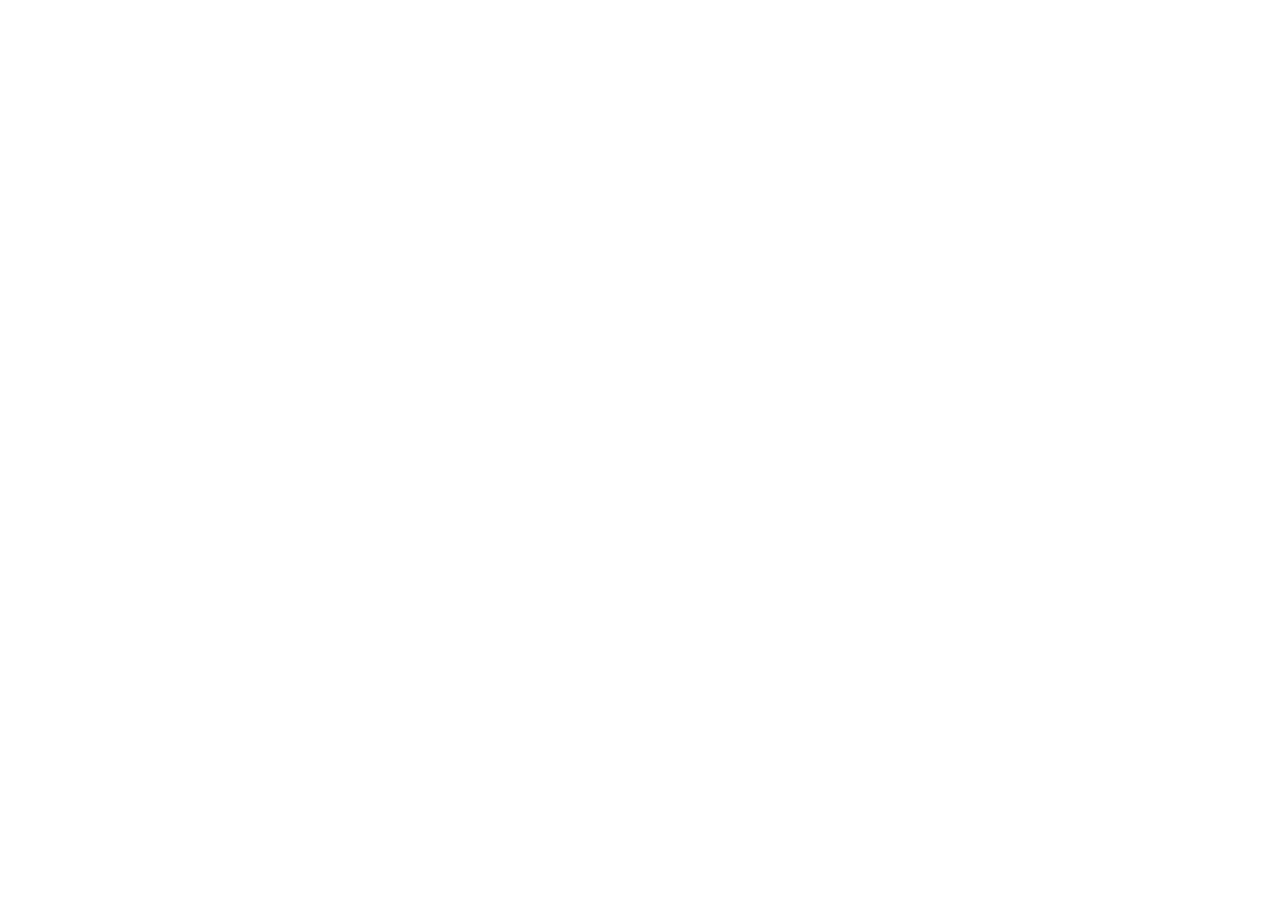
==== main/index.html @ b75e65af "Initial Commit" ====
<!DOCTYPE html>
<html lang="en">
<head>
    <meta charset="UTF-8">
    <meta name="viewport" content="width=device-width, initial-scale=1.0">
    <title>Lama Rama Cafe</title>
    <link rel="stylesheet" href="./CSS/index.css">
    <script src="./JS/index.js" defer></script>
</head>
<body>

    <header>

    </header>

    <main>

    </main>
    
    <footer>
        
    </footer>

</body>
</html>
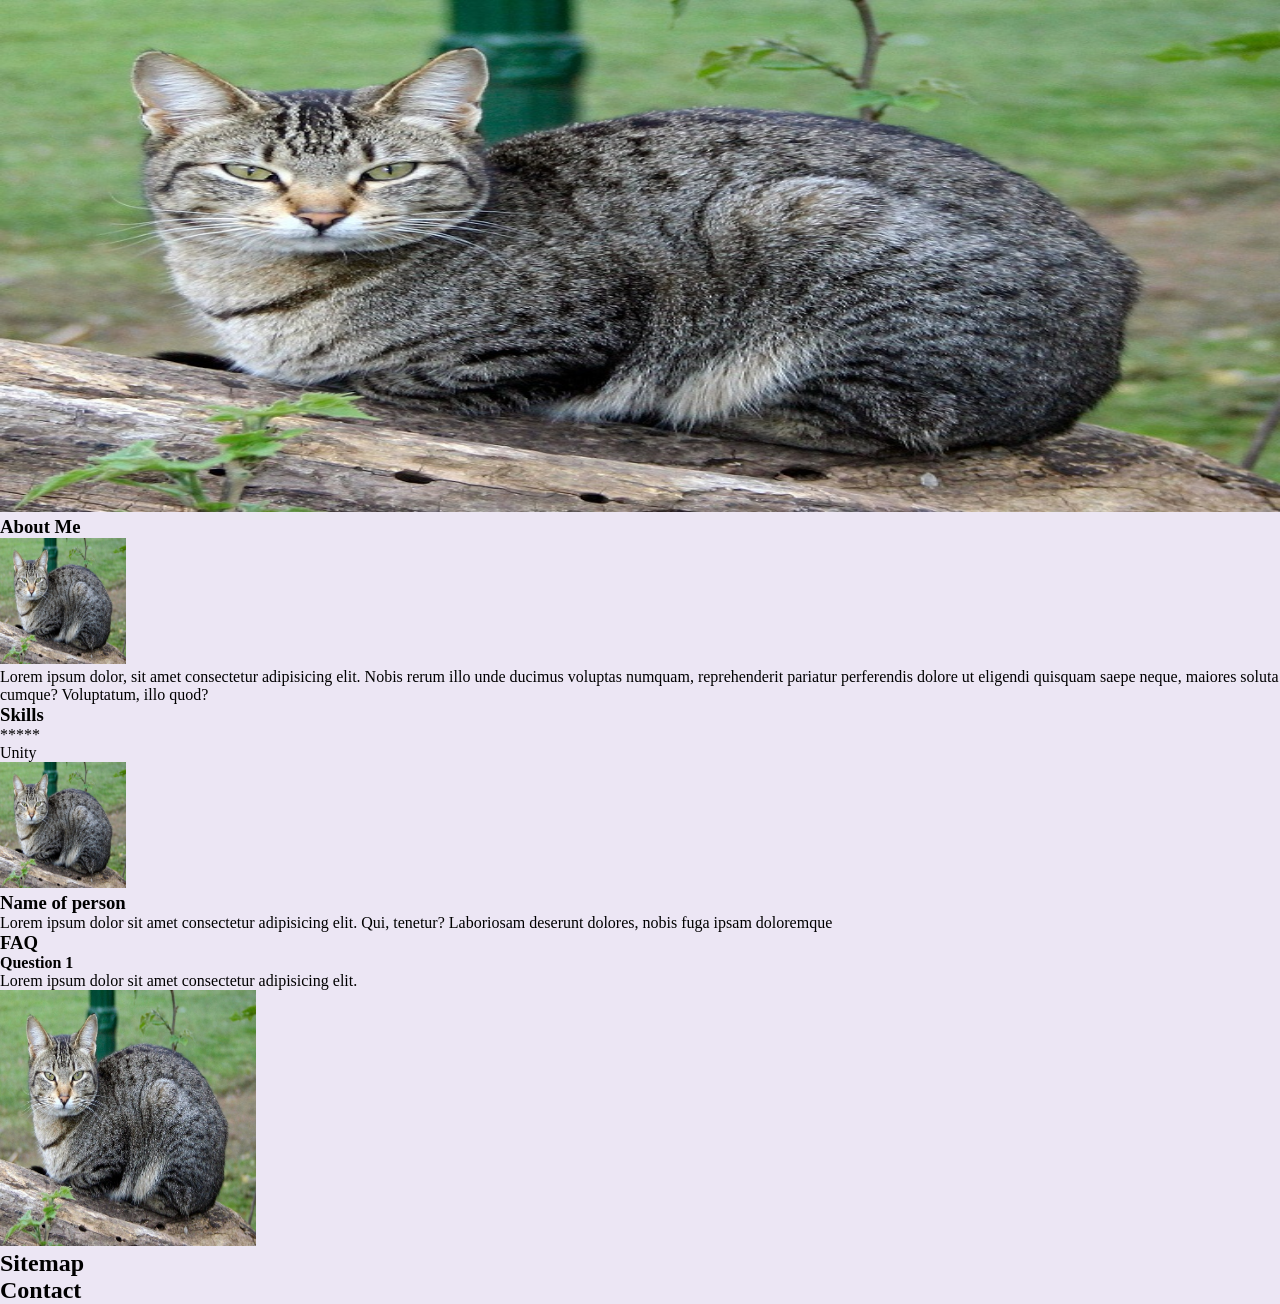
==== commit f00891d0: "index and contact pages" ====
--- a/main/index.html
+++ b/main/index.html
@@ -3,7 +3,7 @@
 <head>
     <meta charset="UTF-8">
     <meta name="viewport" content="width=device-width, initial-scale=1.0">
-    <title>Lama Rama Cafe</title>
+    <title>About Me</title>
     <link rel="stylesheet" href="./CSS/index.css">
     <script src="./JS/index.js" defer></script>
 </head>
@@ -14,11 +14,61 @@
     </header>
 
     <main>
+        <section id="heroContainer">
+            <img src="./ASSETS/IMAGES/test1.png" id="heroImage" alt="Hero section image showing multiple projects on rotation" width="100%" height="512">
+            <div id="imageSelect"></div>
+        </section>
+
+        <section id="AboutMe&SkillsContainer">
+            <div id="aboutMe">
+                <h3>About Me</h3>
+                <img src="./ASSETS/IMAGES/test1.png" id="aboutMeImg" alt="Image of James Ihlenfeldt" width="126px" height="126px">
+                <p id="aboutMeDesc">
+                    Lorem ipsum dolor, sit amet consectetur adipisicing elit. Nobis rerum illo unde ducimus voluptas numquam, reprehenderit pariatur perferendis dolore ut eligendi quisquam saepe neque, maiores soluta cumque? Voluptatum, illo quod?
+                </p>           
+            </div>
+            
+            <div id="skills">
+                <h3>Skills</h3>
+                <div id="skillsContainer">
+                    <div id="skill">
+                        <div id="bubbles"> *****</div>
+                        <div id="name"> Unity</div>
+                    </div>
+                </div>
+            </div>
+        </section>
+
+        <section id="Testimonials">
+            <div id="testimonialCard">
+                <img src="./ASSETS/IMAGES/test1.png" width="126px" height="126px" alt="Tesitmonial image profile picture">
+                <h3>Name of person</h3>
+                <p> Lorem ipsum dolor sit amet consectetur adipisicing elit. Qui, tenetur? Laboriosam deserunt dolores, nobis fuga ipsam doloremque </p>
+            </div>
+        </section>
+
+        <section id="FAQandImage">
+            <div id="FAQ">
+                <h3>FAQ</h3>
+                <div id="Question">
+                    <h4>Question 1</h4>
+                    <div id="answer"> Lorem ipsum dolor sit amet consectetur adipisicing elit. </div>
+                </div>
+            </div>
+            <div id="WhitespaceImage">
+                <img src="./ASSETS/IMAGES/test1.png" height="256" width="256" alt="">
+            </div>
+        </section>
 
     </main>
     
     <footer>
-        
+        <section id="sitemap">
+            <h2>Sitemap</h2>
+        </section>
+        <section id="contact">
+            <h2>Contact</h2>
+        </section>
     </footer>
 
 </body>
--- a/main/CSS/index.css
+++ b/main/CSS/index.css
@@ -0,0 +1,19 @@
+*{
+    padding :0;
+    margin : 0;
+    box-sizing: border-box;
+}
+
+:root
+{
+    --mainOne : #164098;
+    --mainTwo : #ece6f4;
+    --secondary : #73abe2;
+    --accent : #edff00;
+    --neutral : #9732d4;
+    --default : #19191a
+}
+
+body{
+    background: var(--mainTwo);
+}
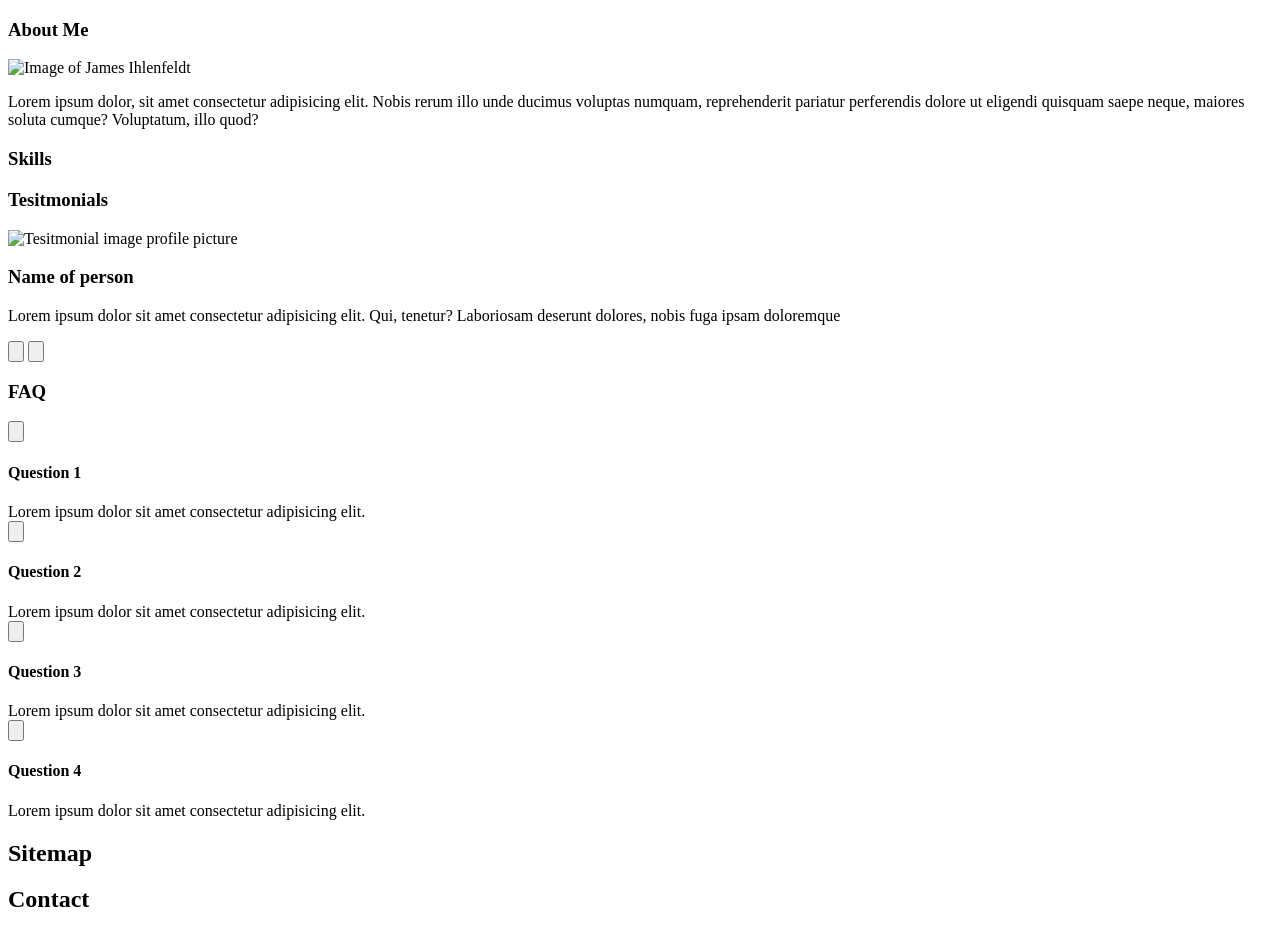
==== commit d9c91cca: "Base Pages,CSS,JS and templates down" ====
--- a/main/index.html
+++ b/main/index.html
@@ -4,66 +4,124 @@
     <meta charset="UTF-8">
     <meta name="viewport" content="width=device-width, initial-scale=1.0">
     <title>About Me</title>
-    <link rel="stylesheet" href="./CSS/index.css">
-    <script src="./JS/index.js" defer></script>
+    
+    <link rel="stylesheet" href="/CSS/index.css">
+    <link rel="stylesheet" href="/CSS/prefabs.css">
+    
+    <!-- Scripts -->
+    <script src="/JS/index/skillsList.js" defer></script>
+    <script src="/JS/index/testimonialsCarousel.js" defer></script>
+    <script src="/JS/index/faq.js" defer></script>
+    <script src="/JS/htmlHeader.js" defer></script>
+    <script src="/JS/htmlFooter.js" defer></script>
+    <!--  -->
+
+    <base href="/"> <!-- This should help with pathing, with default being where index.html is-->
+
 </head>
 <body>
-
-    <header>
+    <header id="autoHTML">
 
     </header>
 
     <main>
-        <section id="heroContainer">
-            <img src="./ASSETS/IMAGES/test1.png" id="heroImage" alt="Hero section image showing multiple projects on rotation" width="100%" height="512">
+        <section id="heroContainer" class="classContainer">
+            <!-- <img src="../ASSETS/IMAGES/test1.png" id="heroImage" alt="Hero section image showing multiple projects on rotation" width="100%" height="512"> -->
             <div id="imageSelect"></div>
         </section>
 
-        <section id="AboutMe&SkillsContainer">
-            <div id="aboutMe">
+        <section id="AboutMe_SkillsContainer">
+            <div id="aboutMe" class="classContainer">
                 <h3>About Me</h3>
-                <img src="./ASSETS/IMAGES/test1.png" id="aboutMeImg" alt="Image of James Ihlenfeldt" width="126px" height="126px">
+                <img src="" id="aboutMeImg" alt="Image of James Ihlenfeldt" width="126px" height="126px">
                 <p id="aboutMeDesc">
                     Lorem ipsum dolor, sit amet consectetur adipisicing elit. Nobis rerum illo unde ducimus voluptas numquam, reprehenderit pariatur perferendis dolore ut eligendi quisquam saepe neque, maiores soluta cumque? Voluptatum, illo quod?
                 </p>           
             </div>
             
-            <div id="skills">
+            <div id="skills" class="classContainer">
                 <h3>Skills</h3>
-                <div id="skillsContainer">
-                    <div id="skill">
-                        <div id="bubbles"> *****</div>
-                        <div id="name"> Unity</div>
-                    </div>
+                <div id="skillsContainer" >
+                    <!-- <div id="skill">
+                    </div> -->
                 </div>
             </div>
         </section>
 
-        <section id="Testimonials">
-            <div id="testimonialCard">
-                <img src="./ASSETS/IMAGES/test1.png" width="126px" height="126px" alt="Tesitmonial image profile picture">
-                <h3>Name of person</h3>
-                <p> Lorem ipsum dolor sit amet consectetur adipisicing elit. Qui, tenetur? Laboriosam deserunt dolores, nobis fuga ipsam doloremque </p>
+        <section id="Testimonials" class="classContainer " >
+            <h3>Tesitmonials</h3>
+            <div id="testimonialCard" >
+                <img id="person-img" src="./ASSETS/IMAGES/test1.png" width="126px" height="126px" alt="Tesitmonial image profile picture">
+                <div class="testimonialInfo ">
+                    <h3>Name of person</h3>
+                    <p> Lorem ipsum dolor sit amet consectetur adipisicing elit. Qui, tenetur? Laboriosam deserunt dolores, nobis fuga ipsam doloremque </p>
+                </div>
+            </div>
+
+            <!-- prev next buttons-->
+            <div class="button-container">
+
+                <button id="testimonal_backButton" class="pressButton backButton">
+                    <img src="../ASSETS/IMAGES/button_60x40.png" alt="" />
+                </button>
+                
+                <button id="testimonal_forwardButton" class="pressButton forwardButton">
+                    <img src="../ASSETS/IMAGES/button_60x40.png" alt="" />
+                </button>
+
+            </div>
+
+        </section>
+
+        <section id="FAQandImage">
+        <div id="FAQ" class="classContainer">
+            <h3>FAQ</h3>
+                
+            <div id="q1" class="faq_q">
+                <button id="" class="pressButton faq_question forwardButton">
+                    <img src="../ASSETS/IMAGES/button_60x40.png" alt="" />
+                </button>
+                <h4>Question 1</h4>
+                <div class="faq_answer hidden"> Lorem ipsum dolor sit amet consectetur adipisicing elit. </div>
+            </div>
+
+            <div id="q2"  class="faq_q">
+                <button id="" class="pressButton faq_question forwardButton">
+                    <img src="../ASSETS/IMAGES/button_60x40.png" alt="" />
+                </button>
+                <h4>Question 2</h4>
+                <div class="faq_answer hidden"> Lorem ipsum dolor sit amet consectetur adipisicing elit. </div>
+            </div>
+
+            <div id="q3"  class="faq_q">
+                <button id="" class="pressButton faq_question forwardButton">
+                    <img src="../ASSETS/IMAGES/button_60x40.png" alt="" />
+                </button>
+                <h4>Question 3</h4>
+                <div class="faq_answer hidden"> Lorem ipsum dolor sit amet consectetur adipisicing elit. </div>
+            </div>
+
+            <div id="q4"  class="faq_q">
+                <button id="" class="pressButton faq_question forwardButton">
+                    <img src="../ASSETS/IMAGES/button_60x40.png" alt="" />
+                </button>
+                <h4>Question 4</h4>
+                <div class="faq_answer hidden"> Lorem ipsum dolor sit amet consectetur adipisicing elit. </div>
+            </div>
+
+        </div>
+
+            <div  class="classContainer whitespaceImage">
+                <!-- <img src="./ASSETS/IMAGES/test1.png" height="256" width="256" alt=""> -->
             </div>
         </section>
 
-        <section id="FAQandImage">
-            <div id="FAQ">
-                <h3>FAQ</h3>
-                <div id="Question">
-                    <h4>Question 1</h4>
-                    <div id="answer"> Lorem ipsum dolor sit amet consectetur adipisicing elit. </div>
-                </div>
-            </div>
-            <div id="WhitespaceImage">
-                <img src="./ASSETS/IMAGES/test1.png" height="256" width="256" alt="">
-            </div>
-        </section>
+        
 
     </main>
     
-    <footer>
-        <section id="sitemap">
+    <footer class="classContainer">
+        <section id="sitemap" >
             <h2>Sitemap</h2>
         </section>
         <section id="contact">
@@ -71,5 +129,12 @@
         </section>
     </footer>
 
+    <script>
+        function toggleFAQButtons()
+        {
+            this
+        }
+    </script>
+
 </body>
 </html>
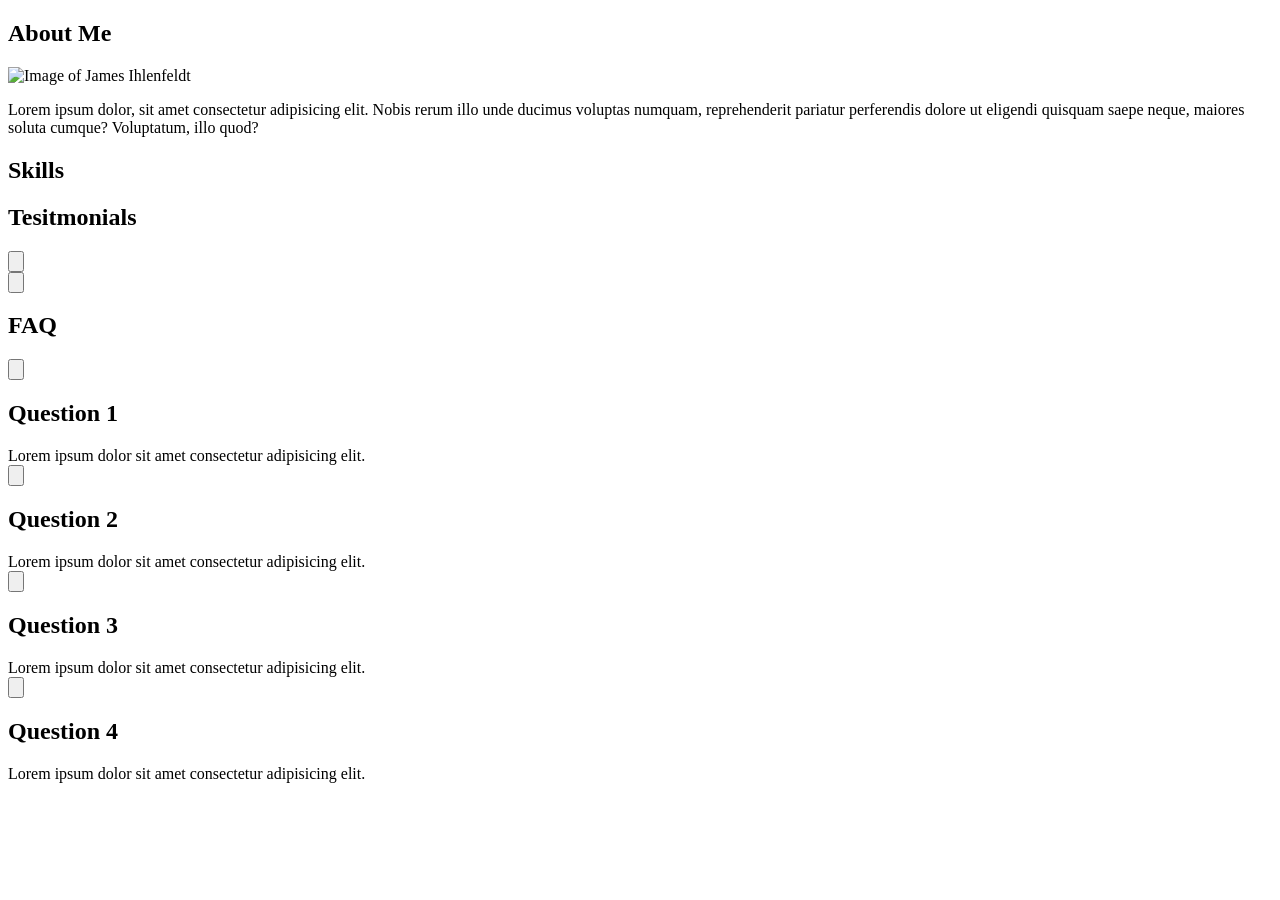
==== commit 9fd74e3a: "Images Update" ====
--- a/main/index.html
+++ b/main/index.html
@@ -8,6 +8,15 @@
     <link rel="stylesheet" href="/CSS/index.css">
     <link rel="stylesheet" href="/CSS/prefabs.css">
     
+    <!--
+    Source - https://stackoverflow.com/a/35625707
+    Posted by Michał Perłakowski, modified by community. See post 'Timeline' for change history
+    Retrieved 2026-06-07, License - CC BY-SA 3.0
+    -->
+    
+    <link rel="icon" href="/ASSETS//IMAGES/button.svg">
+
+
     <!-- Scripts -->
     <script src="/JS/index/skillsList.js" defer></script>
     <script src="/JS/index/testimonialsCarousel.js" defer></script>
@@ -20,7 +29,7 @@
 
 </head>
 <body>
-    <header id="autoHTML">
+    <header>
 
     </header>
 
@@ -31,16 +40,16 @@
         </section>
 
         <section id="AboutMe_SkillsContainer">
-            <div id="aboutMe" class="classContainer">
-                <h3>About Me</h3>
-                <img src="" id="aboutMeImg" alt="Image of James Ihlenfeldt" width="126px" height="126px">
+            <div id="aboutMe" class="classContainer center">
+                <h2>About Me</h2>
+                <img src="/ASSETS/IMAGES/about/james.jpg" id="aboutMeImg" alt="Image of James Ihlenfeldt" >
                 <p id="aboutMeDesc">
                     Lorem ipsum dolor, sit amet consectetur adipisicing elit. Nobis rerum illo unde ducimus voluptas numquam, reprehenderit pariatur perferendis dolore ut eligendi quisquam saepe neque, maiores soluta cumque? Voluptatum, illo quod?
                 </p>           
             </div>
             
             <div id="skills" class="classContainer">
-                <h3>Skills</h3>
+                <h2>Skills</h2>
                 <div id="skillsContainer" >
                     <!-- <div id="skill">
                     </div> -->
@@ -48,64 +57,58 @@
             </div>
         </section>
 
-        <section id="Testimonials" class="classContainer " >
-            <h3>Tesitmonials</h3>
-            <div id="testimonialCard" >
-                <img id="person-img" src="./ASSETS/IMAGES/test1.png" width="126px" height="126px" alt="Tesitmonial image profile picture">
-                <div class="testimonialInfo ">
-                    <h3>Name of person</h3>
-                    <p> Lorem ipsum dolor sit amet consectetur adipisicing elit. Qui, tenetur? Laboriosam deserunt dolores, nobis fuga ipsam doloremque </p>
-                </div>
-            </div>
-
-            <!-- prev next buttons-->
-            <div class="button-container">
-
+        <section id="Testimonials" class="classContainer  " >
+            <h2>Tesitmonials</h2>
+            <div id="TestimonalAndButtons">
                 <button id="testimonal_backButton" class="pressButton backButton">
-                    <img src="../ASSETS/IMAGES/button_60x40.png" alt="" />
-                </button>
-                
-                <button id="testimonal_forwardButton" class="pressButton forwardButton">
-                    <img src="../ASSETS/IMAGES/button_60x40.png" alt="" />
+                    <img src="/ASSETS/IMAGES/prefabs/button_60x40.png" alt="" />
                 </button>
 
+                <div id="testimonialCard" >
+                  
+                </div>
+                    
+                    <button id="testimonal_forwardButton" class="pressButton forwardButton">
+                        <img src="/ASSETS/IMAGES/prefabs/button_60x40.png" alt="" />
+                    </button>
+
+                
             </div>
-
         </section>
 
         <section id="FAQandImage">
         <div id="FAQ" class="classContainer">
-            <h3>FAQ</h3>
+            <h2>FAQ</h2>
                 
             <div id="q1" class="faq_q">
                 <button id="" class="pressButton faq_question forwardButton">
-                    <img src="../ASSETS/IMAGES/button_60x40.png" alt="" />
+                    <img src="/ASSETS/IMAGES/prefabs/button_60x40.png" alt="" />
                 </button>
-                <h4>Question 1</h4>
+                <h2>Question 1</h2>
                 <div class="faq_answer hidden"> Lorem ipsum dolor sit amet consectetur adipisicing elit. </div>
             </div>
 
             <div id="q2"  class="faq_q">
                 <button id="" class="pressButton faq_question forwardButton">
-                    <img src="../ASSETS/IMAGES/button_60x40.png" alt="" />
+                    <img src="/ASSETS/IMAGES/prefabs/button_60x40.png" alt="" />
                 </button>
-                <h4>Question 2</h4>
+                <h2>Question 2</h2>
                 <div class="faq_answer hidden"> Lorem ipsum dolor sit amet consectetur adipisicing elit. </div>
             </div>
 
             <div id="q3"  class="faq_q">
                 <button id="" class="pressButton faq_question forwardButton">
-                    <img src="../ASSETS/IMAGES/button_60x40.png" alt="" />
+                    <img src="/ASSETS/IMAGES/prefabs/button_60x40.png" alt="" />
                 </button>
-                <h4>Question 3</h4>
+                <h2>Question 3</h2>
                 <div class="faq_answer hidden"> Lorem ipsum dolor sit amet consectetur adipisicing elit. </div>
             </div>
 
             <div id="q4"  class="faq_q">
                 <button id="" class="pressButton faq_question forwardButton">
-                    <img src="../ASSETS/IMAGES/button_60x40.png" alt="" />
+                    <img src="/ASSETS/IMAGES/prefabs/button_60x40.png" alt="" />
                 </button>
-                <h4>Question 4</h4>
+                <h2>Question 4</h2>
                 <div class="faq_answer hidden"> Lorem ipsum dolor sit amet consectetur adipisicing elit. </div>
             </div>
 
@@ -116,25 +119,15 @@
             </div>
         </section>
 
-        
+     
 
     </main>
     
     <footer class="classContainer">
-        <section id="sitemap" >
-            <h2>Sitemap</h2>
-        </section>
-        <section id="contact">
-            <h2>Contact</h2>
-        </section>
+
     </footer>
 
-    <script>
-        function toggleFAQButtons()
-        {
-            this
-        }
-    </script>
+
 
 </body>
 </html>
